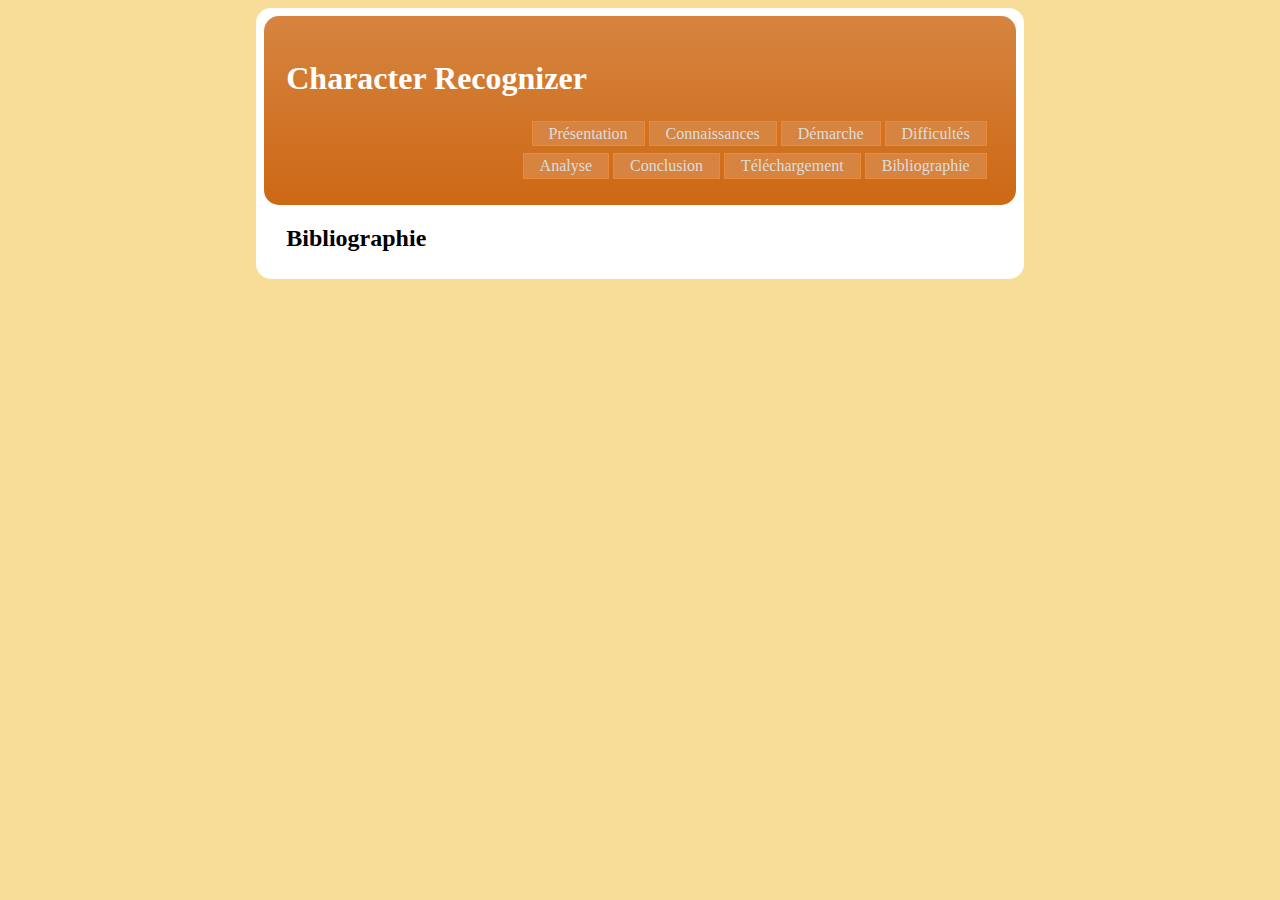
==== docs/bibliographie.html @ 59404753 "plein de pages" ====
<html>
  <head>
    <title>Character Recognizer</title>
    <meta content="">
    <link href="style.css" rel="stylesheet">
  </head>
  <body>
    <div id="body2">
        <div id="header">
            <h1>Character Recognizer</h1>
            <div id="navcontainer">
                <ul>
                 <li><a href="index.html">Présentation</a></li>
                 <li><a href="connaissances.html">Connaissances</a></li>
                 <li><a href="demarche.html">Démarche</a></li>
                 <li><a href="difficultes.html">Difficultés</a></li>
                </ul>
                <ul>
                 <li><a href="analyse.html">Analyse</a></li>
                 <li><a href="conclusion.html">Conclusion</a></li>
                 <li><a href="telechargement.html">Téléchargement</a></li>
                 <li><a href="bibliographie.html">Bibliographie</a></li>
                </ul>
            </div>
        </div>
        <div id="text">
            <h2>Bibliographie</h2>
        </div>
    </div>
  </body>
</html>
---- docs/style.css ----
body{
    background-color: #F8DD99;
    font-family: Verdana;
    margin-left: 20%;
    margin-right: 20%;
}

#header{
    padding: 3%;
    border-radius: 15px;
    background-color: #D17427; 
    background: -moz-linear-gradient(#D68440, #CD6814); 
    background: linear-gradient(#D68440, #CD6814);
}

#header h1{
    color: white;
}

#body2{
    border-radius: 15px;
    background-color: white;
    padding: 1%;
}


#navcontainer ul
{
margin: 0;
padding: 1%;
list-style-type: none;
text-align: right;
}

#navcontainer ul li { display: inline; }

#navcontainer ul li a
{
    border: 1px solid #EE8934;
    text-decoration: none;
    padding: .2em 1em;
    color: #ddd;
    background-color: #D68440;
}

#navcontainer ul li a:hover
{
    color: #ddd;
    background-color: #CD6814;
}

#text{
    margin-left: 3%;
    margin-right: 3%;
}
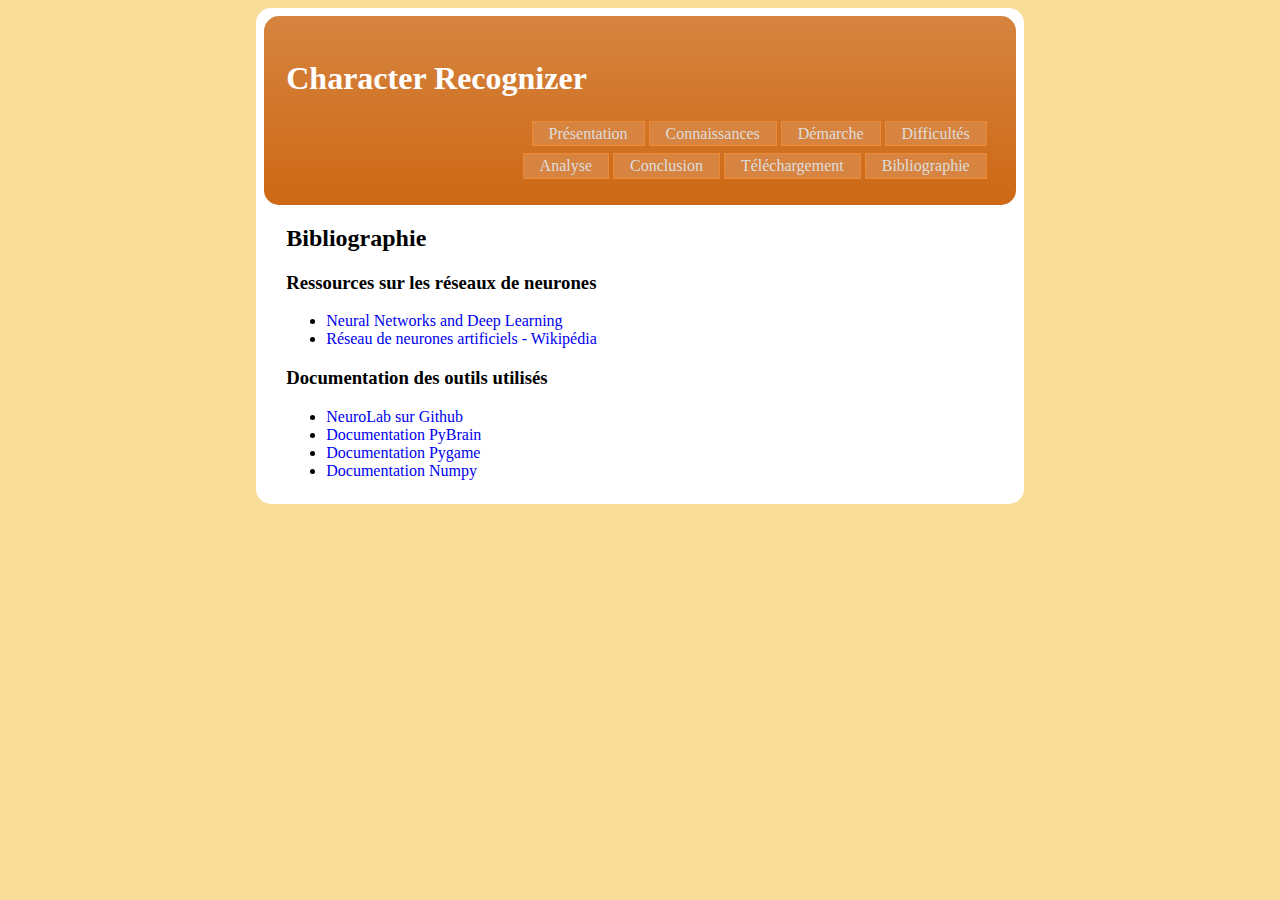
==== commit 6d8f2b77: "bibliographie" ====
--- a/docs/bibliographie.html
+++ b/docs/bibliographie.html
@@ -25,6 +25,19 @@
         </div>
         <div id="text">
             <h2>Bibliographie</h2>
+            
+            <h3>Ressources sur les réseaux de neurones</h3>
+            <ul>
+                <li><a href="http://neuralnetworksanddeeplearning.com/">Neural Networks and Deep Learning</a></li>
+                <li><a href="https://fr.wikipedia.org/wiki/R%C3%A9seau_de_neurones_artificiels">Réseau de neurones artificiels - Wikipédia</a></li>
+            </ul>
+            <h3>Documentation des outils utilisés</h3>
+            <ul>
+                <li><a href="https://github.com/omtinez/neurolab">NeuroLab sur Github</a></li>
+                <li><a href="http://pybrain.org/docs/">Documentation PyBrain</a></li>
+                <li><a href="https://www.pygame.org/docs/">Documentation Pygame</a></li>
+                <li><a href="https://docs.scipy.org/doc/numpy-dev/dev/">Documentation Numpy</a></li>
+            </ul>
         </div>
     </div>
   </body>
--- a/docs/style.css
+++ b/docs/style.css
@@ -52,4 +52,11 @@
 #text{
     margin-left: 3%;
     margin-right: 3%;
+}
+
+#text a{
+    text-decoration: none;
+}
+#text a:hover{
+    font-weight: bold;
 }